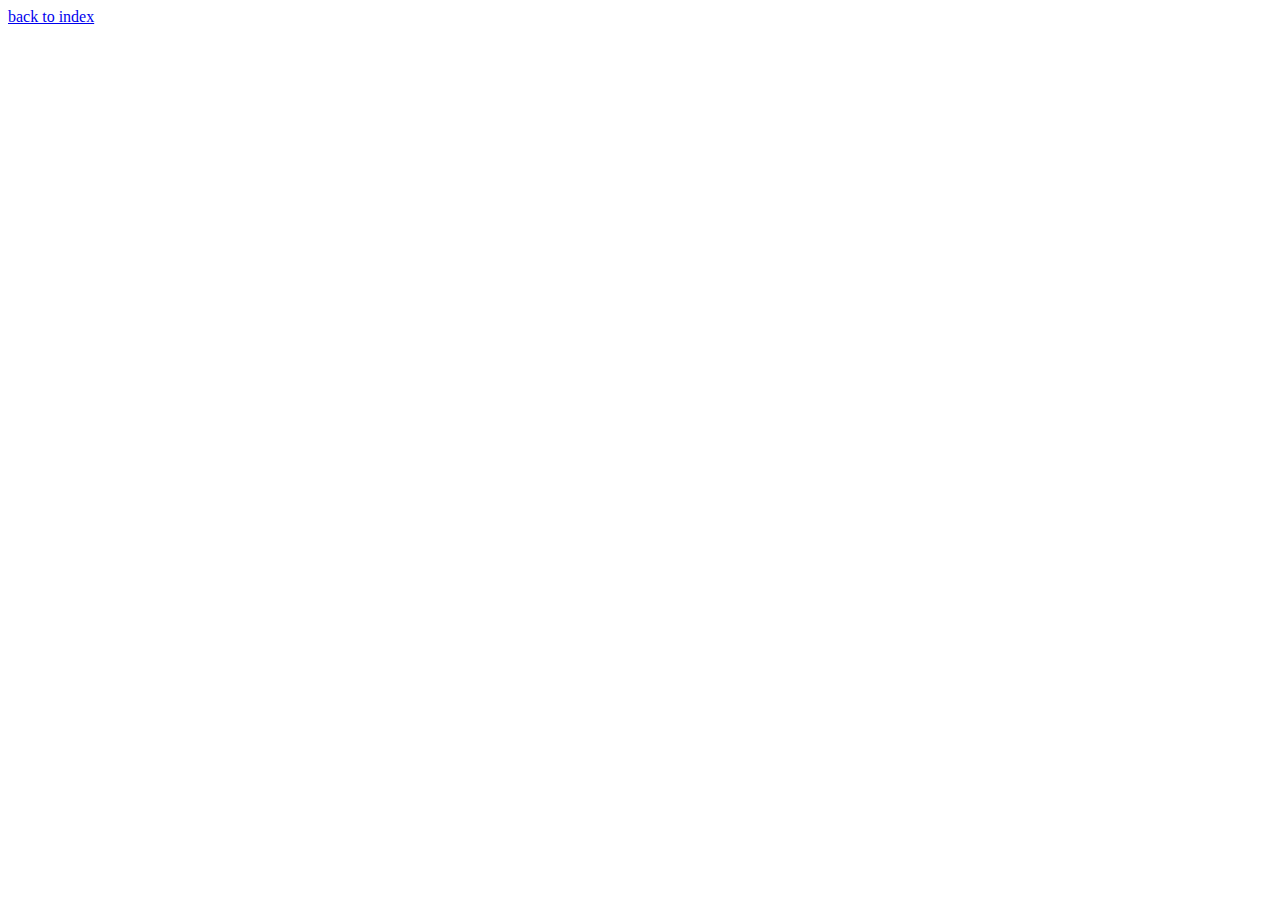
==== about.html @ a0bbeb62 "gg" ====
<!DOCTYPE html>
<html lang="en">
<head>
    <meta charset="UTF-8">
    <meta name="viewport" content="width=device-width, initial-scale=1.0">
    <title>Document</title>
</head>
<body>
    <a href="./HTML/index.html" >back to index</a>
</body>
</html>
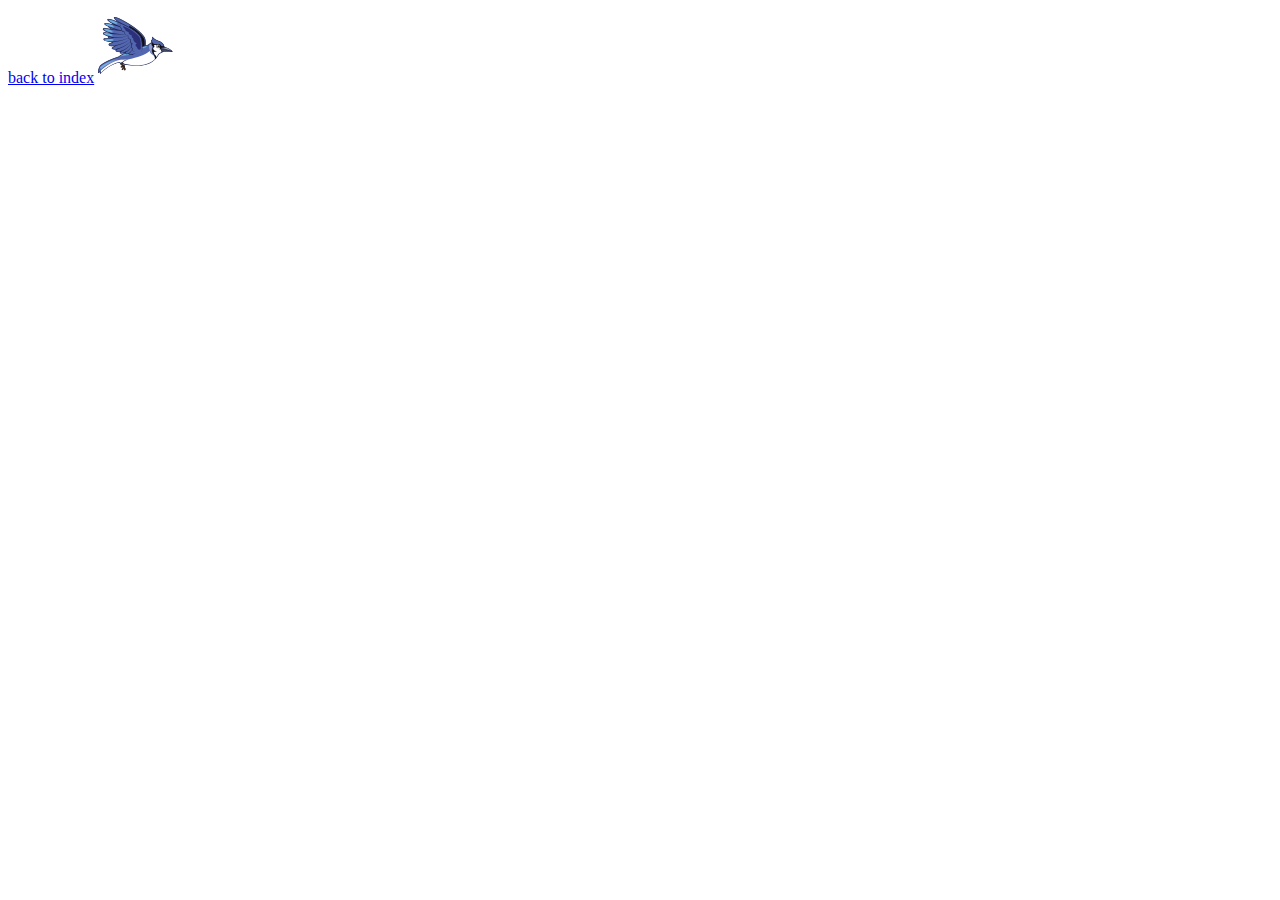
==== commit 88776fd9: "aa" ====
--- a/about.html
+++ b/about.html
@@ -6,6 +6,7 @@
     <title>Document</title>
 </head>
 <body>
-    <a href="./HTML/index.html" >back to index</a>
+    <a href="./" >back to index</a>
+    <img src="/image/a1.png" alt="aaaa">
 </body>
 </html>
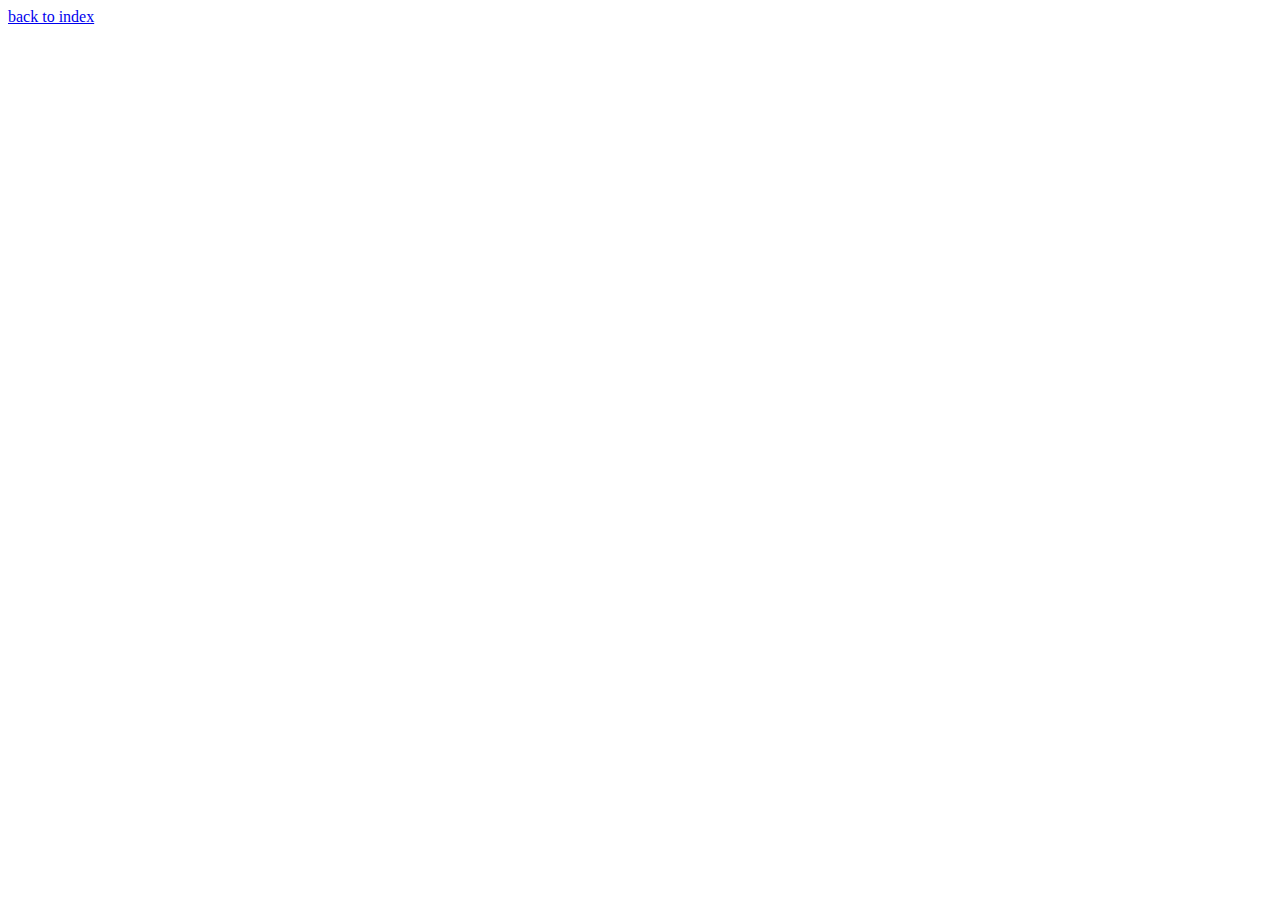
==== commit 85dacd5e: "Update" ====
--- a/about.html
+++ b/about.html
@@ -6,7 +6,6 @@
     <title>Document</title>
 </head>
 <body>
-    <a href="./" >back to index</a>
-    <img src="/image/a1.png" alt="aaaa">
+    <a href="/index.html">back to index</a>
 </body>
 </html>
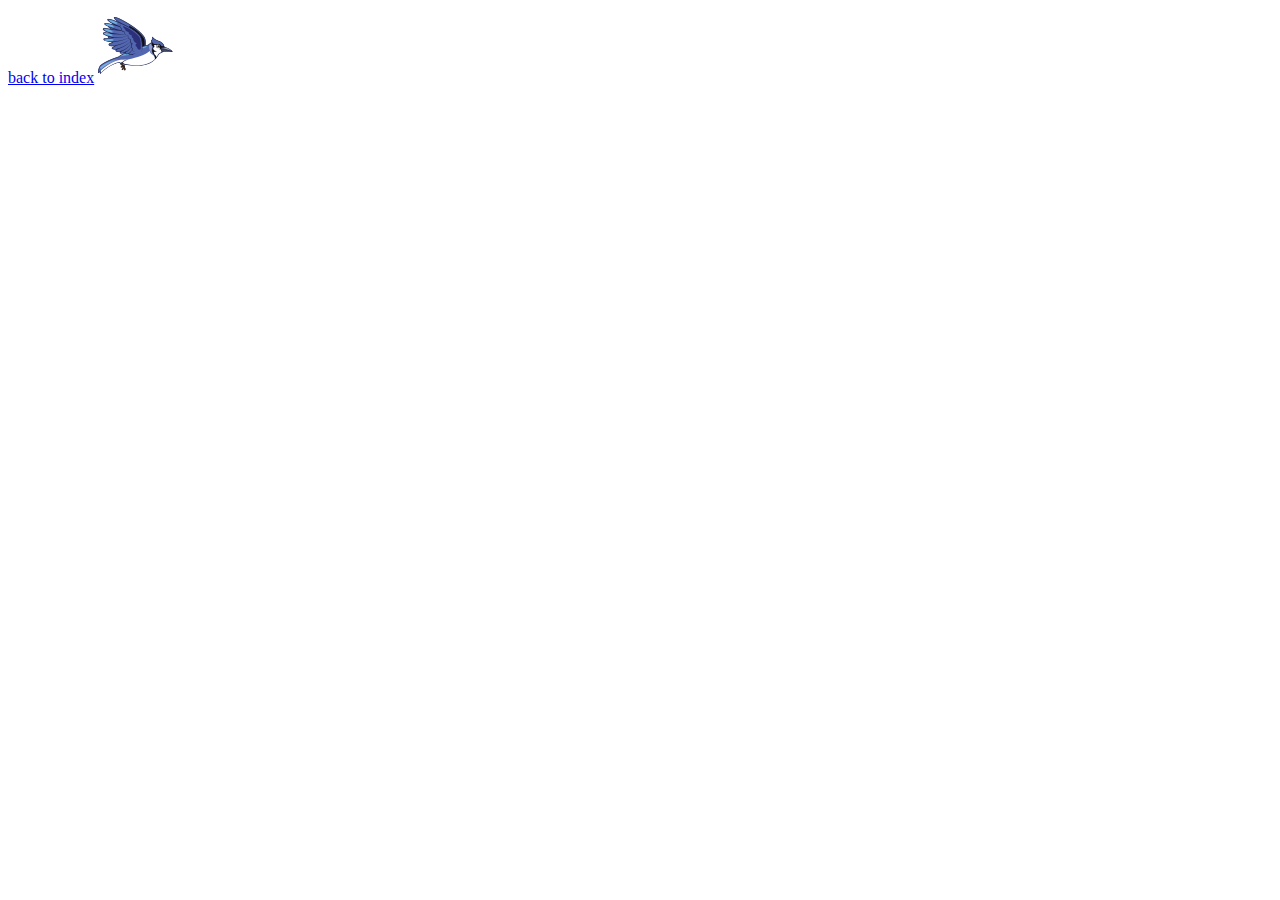
==== commit b6cf9e02: "aaa" ====
--- a/about.html
+++ b/about.html
@@ -3,9 +3,10 @@
 <head>
     <meta charset="UTF-8">
     <meta name="viewport" content="width=device-width, initial-scale=1.0">
-    <title>Document</title>
+    <title>这是我</title>
 </head>
 <body>
-    <a href="/index.html">back to index</a>
+    <a href="./" >back to index</a>
+    <img src="./image/a1.png" alt="aaaa">
 </body>
 </html>
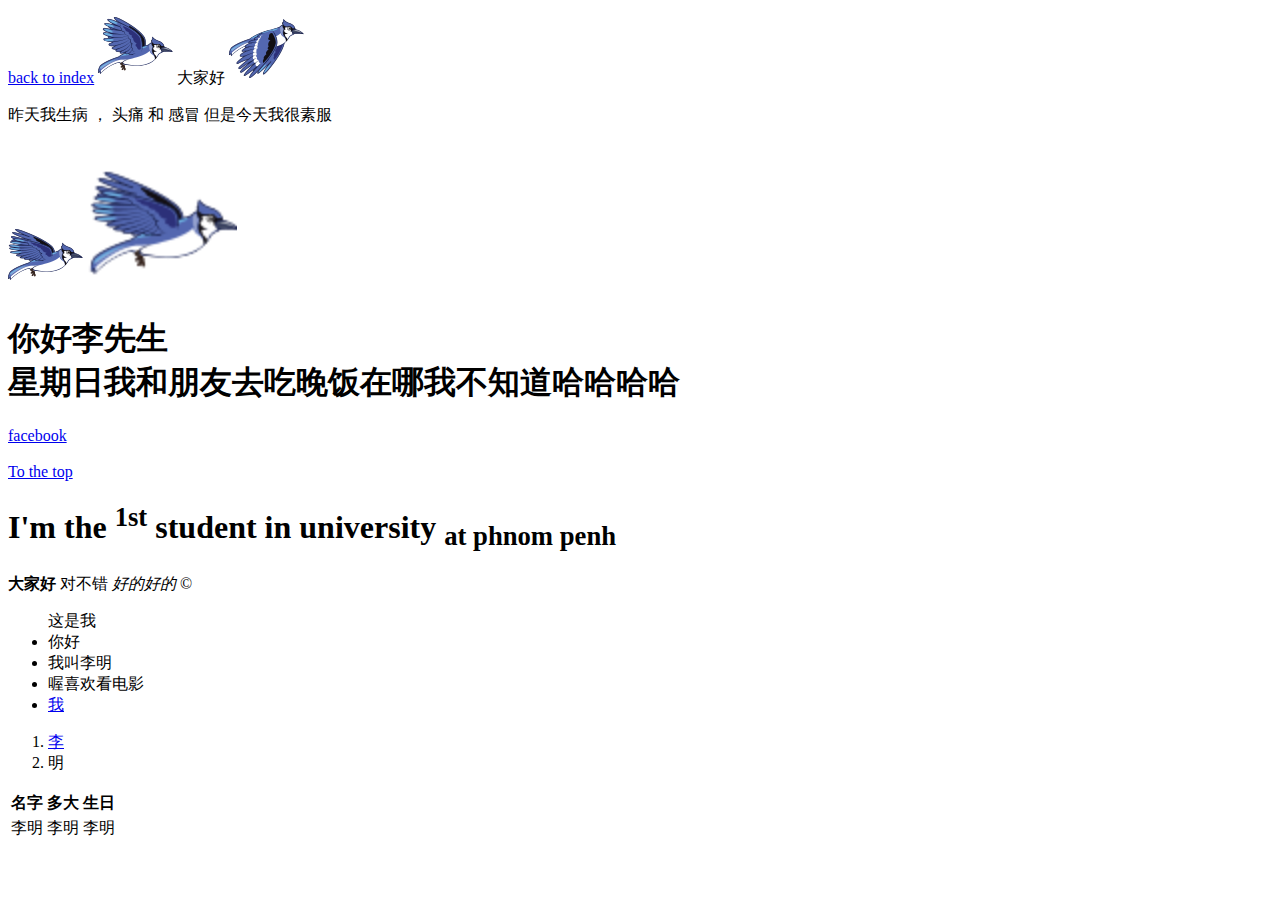
==== commit 46a9e911: "aa" ====
--- a/about.html
+++ b/about.html
@@ -8,5 +8,44 @@
 <body>
     <a href="./" >back to index</a>
     <img src="./image/a1.png" alt="aaaa">
+    <tr id="top"> 大家好 </tr>
+    <a href="https://www.facebook.com/lyminh.lim.9?mibextid=LQQJ4d">
+        <img src="./image/a4.png" alt="bird link fb">
+    </a>
+    <p> 昨天我生病 ， 头痛 和 感冒 但是今天我很素服</p>
+    <img src="./image/a8.png" alt="Image Bird">
+    <img src="./image/a2.png" width="150" height="150" alt="Image Bird">
+    <h1> 你好李先生 <br> 星期日我和朋友去吃晚饭在哪我不知道哈哈哈哈</h1>
+    <a href="https://www.facebook.com/lyminh.lim.9?mibextid=LQQJ4d" target="_blank" >facebook</a>
+    <br>
+    <br>
+    <a href="#top">To the top</a>
+    <h1> I'm the  <sup>1st</sup> student in university <sub>at phnom penh</sub>  </h1>
+    <p> <strong>大家好</strong>   对不错 <em>好的好的</em> &copy;</p>
+    <ul>这是我
+        <li>你好</li>
+        <li>我叫李明</li>
+        <li>喔喜欢看电影</li>
+
+        <li>
+            <a href="about.html">我</a>
+        </li>
+    </ul>
+    <ol>
+        <li><a href="about.html">李</a></li>
+        <li>明</li>
+    </ol>
+    <table>
+        <tr>
+            <th>名字</th>
+            <th>多大</th>
+            <th>生日</th>
+        </tr>
+        <tr>
+            <td>李明</td>
+            <td>李明</td>
+            <td>李明</td>
+        </tr>
+    </table>
 </body>
 </html>
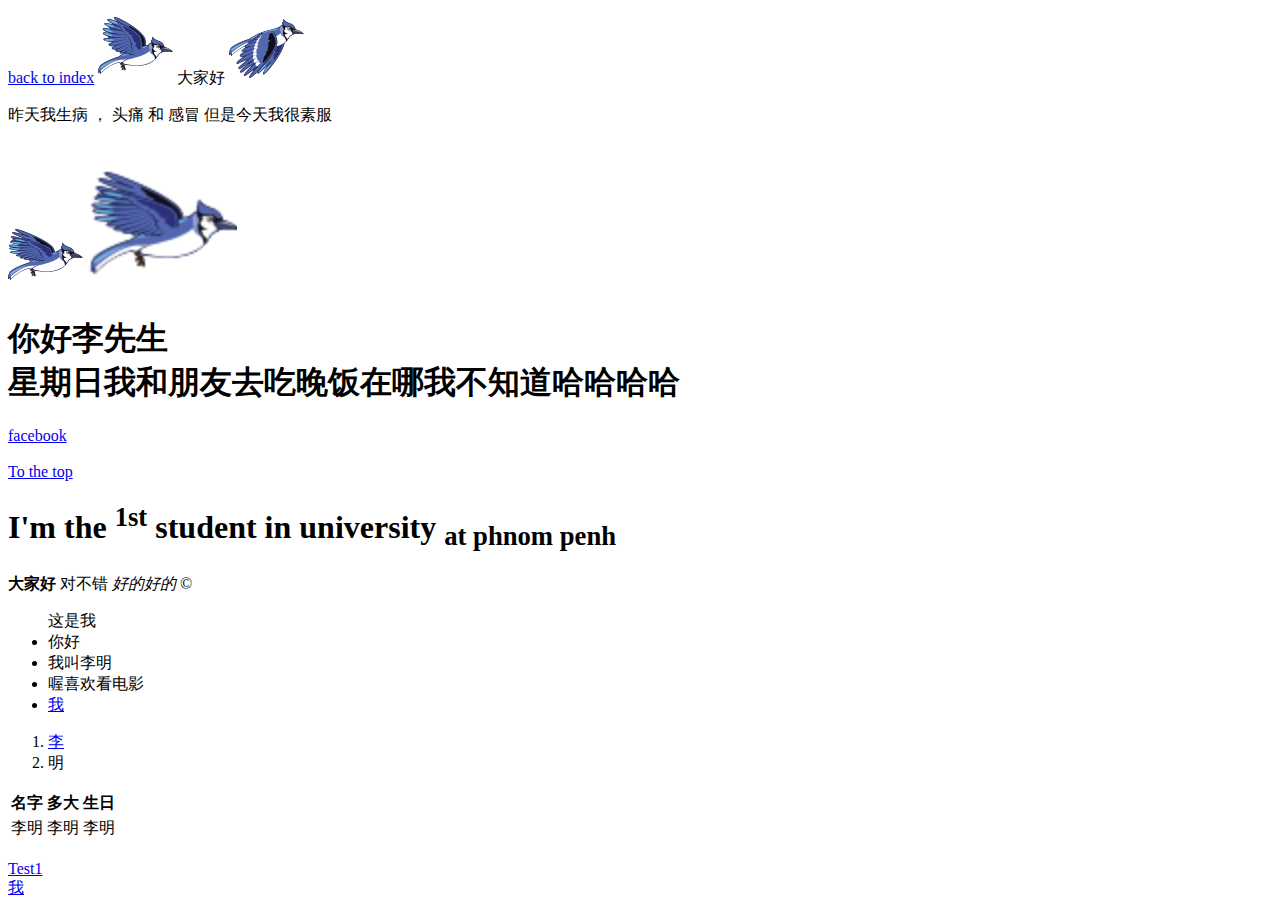
==== commit 314e262c: "aa" ====
--- a/about.html
+++ b/about.html
@@ -47,5 +47,9 @@
             <td>李明</td>
         </tr>
     </table>
+        <br>
+        <a href="test1.html">Test1</a>
+        <br>
+        <a href="我.html">我</a>
 </body>
 </html>
